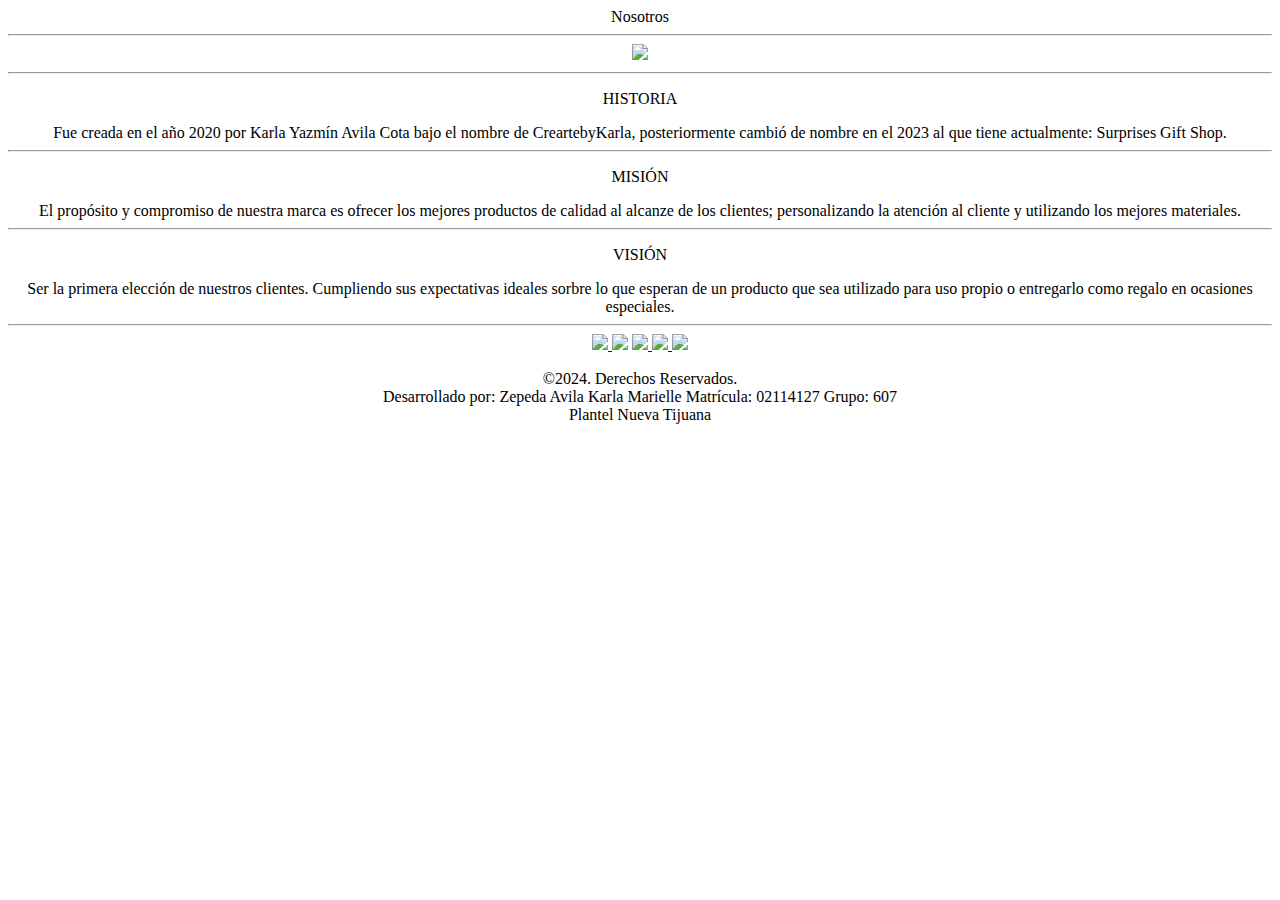
==== html/nosotros.html @ 1ef05444 "Add files via upload" ====
<!Doctype html>
<html>
	<head>
		<title>
			Nosotros - Surprises Gift Shop
		</title>
		<!-- link se utiliza para colocar el icono en la pestana del navegador -->
		<link rel="shortcut icon" href="../imagenes/icono.png">
		<link rel="stylesheet" href="../css/estilo.css">
	</head>
	<!-- bg color es para el color de fondo y text es el color del texto -->
	<body>
		<!-- con center centramos el texto -->
		<center>
			<div id="top">
				Nosotros <br>
			</div>
		<div id="principal">
			<hr>
			<!-- img es para agregar imagenes -->
				<img src="../imagenes/imagen3.jpg" class="imgmarquee"><br>
			<hr>
			<p class="encabezado">
				HISTORIA<br>
			</p>
				<div class="texto-informacion">
					Fue creada en el a&ntilde;o 2020 por Karla Yazm&iacute;n Avila Cota bajo el nombre de CreartebyKarla, posteriormente cambi&oacute; de nombre en el 2023 al que tiene actualmente: Surprises Gift Shop.<br>
				</div>
			<hr>
			<p class="encabezado">
				MISI&OacuteN<br>
			</p>
				<div class="texto-informacion">
					El prop&oacute;sito y compromiso de nuestra marca es ofrecer los mejores productos de calidad al alcanze de los clientes; personalizando la atenci&oacute;n al cliente y utilizando los mejores materiales.<br>
				</div>
			<hr>
			<p class="encabezado">
				VISI&OacuteN<br>
			</p>
				<div class="texto-informacion">
					Ser la primera elecci&oacute;n de nuestros clientes. Cumpliendo sus expectativas ideales sorbre lo que esperan de un producto que sea utilizado para uso propio o entregarlo como regalo en ocasiones especiales.<br>
				</div>
			<hr>
				<a href="../index.html">
					<img src="../imagenes/inicio.png">
				</a>
			<img src="../imagenes/nosotros.png">
			<a href="contacto.html">
				<img src="../imagenes/contacto.png">
			</a>
			<a href="productos.html">
				<img src="../imagenes/productos.png">
			</a>
			<a href="ideas.html">
				<img src="../imagenes/ideas.png"><br>
			</a>
			</div>
			<!-- b es para poner el texto en negritas -->
				<div id="pie">
			<p class="pie">
				<!-- el simbolo de dr y br para iniciar otro renglon -->
				&copy;2024. Derechos Reservados. <br>
				Desarrollado por: Zepeda Avila Karla Marielle  Matr&iacute;cula: 02114127  Grupo: 607 <br>
				Plantel Nueva Tijuana
				</div>
			</b>
		</center>
	</body>
</html>
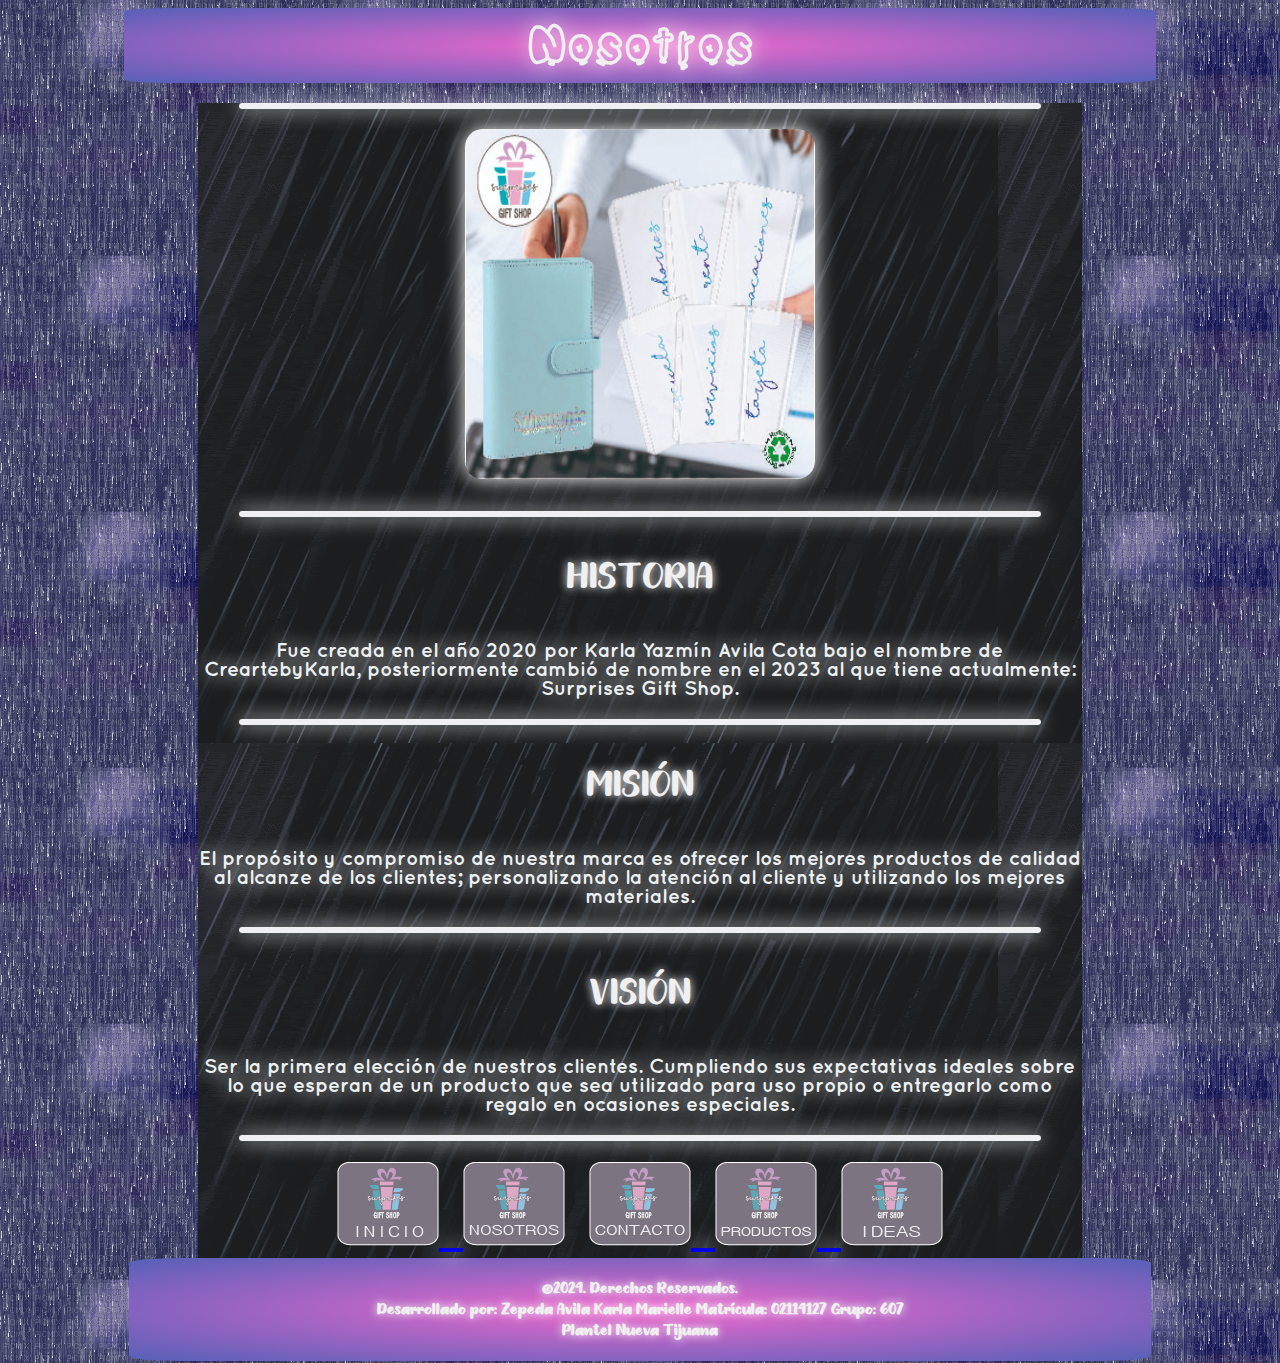
==== commit 900f6552: "Add files via upload" ====
--- a/html/nosotros.html
+++ b/html/nosotros.html
@@ -38,7 +38,7 @@
 				VISI&OacuteN<br>
 			</p>
 				<div class="texto-informacion">
-					Ser la primera elecci&oacute;n de nuestros clientes. Cumpliendo sus expectativas ideales sorbre lo que esperan de un producto que sea utilizado para uso propio o entregarlo como regalo en ocasiones especiales.<br>
+					Ser la primera elecci&oacute;n de nuestros clientes. Cumpliendo sus expectativas ideales sobre lo que esperan de un producto que sea utilizado para uso propio o entregarlo como regalo en ocasiones especiales.<br>
 				</div>
 			<hr>
 				<a href="../index.html">
--- a/css/estilo.css
+++ b/css/estilo.css
@@ -0,0 +1,244 @@
+body{
+	background-image:url("../imagenes/fondopastel.gif");
+	color:#F0F0F0;
+	font-family:Broadway,Monospace,Arial;
+	font-size:40px;
+	text-shadow: 0 0 20px white;
+	}	
+p{
+	text-align:justifiy;
+	font-size:20px;
+	text-shadow: 0 0 10px white;
+	}	
+hr{
+	border:3px solid #F0F0F0;
+	border-radius:5px;
+	width:90%;
+	box-shadow: 0 0 20px white;
+}
+table,tr,td{
+	border: 1px solid #F0F3F4;
+	border-spacing: 0px;
+	background-color: #C6C19A;
+	text-align: center;
+	font-size: 20px
+}
+ul{
+	list-style-type: square;
+	list-style-position: inside; 
+	text-align: center;
+	font-size: 20px;
+}
+ol{
+	list-style-type: upper-roman;
+	list-style-position: inside; 
+	text-align: center;
+	font-size: 20px;
+}
+@font-face{
+	font-family: mifuente;
+	src: url(../fonts/AngerisaGift.ttf);
+}
+@font-face{
+	font-family: mifuente2;
+	src: url(../fonts/Quicksand.otf);
+}
+@font-face{
+	font-family: mifuente3;
+	src: url(../fonts/GiftedPersonal.otf);
+}
+@font-face{
+	font-family: mifuente4;
+	src: url(../fonts/Balloons.ttf);
+}
+@font-face{
+	font-family: mifuente5;
+	src: url(../fonts/GreekRollsRegular.ttf);
+}
+@font-face{
+	font-family: mifuente6;
+	src: url(../fonts/KasperLullaby.otf);
+}
+.pie{
+	text-align: center;
+	font-size: 15px;
+	font-weight: bold;
+}
+.encabezado{
+	font-family: mifuente6;
+	text-align: center;
+	font-size: 35px;
+}
+.imgmarquee{
+	height:350px;
+	width:350px;
+	border-radius: 5%;
+	box-shadow: 0 0 20px white;
+}
+.imgcontrol{
+	height:80px;
+	width:80px;
+	border-radius: 5%;
+}
+.imgproducto{
+	height:190px;
+	width:160px;
+	border-radius: 10%;
+}
+/*asterizco significa que es para todo {margin:...px}*/
+div#top{
+	font-family: mifuente4;
+	font-weight: bold;
+	font-size: 50px;
+	padding: 10px;
+	width:80%;
+	background-color:#3C3C4B;
+	/*background-image: linear-gradient(#F1C40F,#A3E4D7);*/
+	background-image: radial-gradient(#F069CD,#5560B8);
+	/*background-image:url("../imagenes/imagendiv.gif");*/
+	/*background-image: url("../imagenes/logo.png");*/
+	/*}background-repeat:no-repeat;*/
+	border-radius: 5%;
+}
+div#pie{
+	font-family: mifuente6;
+	padding: 5px;
+	width:80%;
+	font-size: 20px;
+	background-color:#3C3C4B;
+	/*background-image: linear-gradient(#F1C40F,#A3E4D7);*/
+	background-image: radial-gradient(#F069CD,#5560B8);
+	/*background-image:url("../imagenes/imagendiv.gif");*/
+	/*background-image: url("../imagenes/logo.png");*/
+	/*}background-repeat:no-repeat;*/
+	border-radius: 5%;
+}
+div#principal{
+	width:70%;
+	background-color:#857C8E;
+	/*background-image: linear-gradient(#CDB3C6,#857C8E);*/
+	/*background-image: radial-gradient(#CDB3C6,#857C8E);*/
+	background-image:url("../imagenes/fondoglitch.gif");
+	/*background-image: url("../imagenes/logo.png");*/
+	/*}background-repeat:no-repeat;*/
+}
+div#descripcion{
+	width:50%;*/
+	/*background-color:#857C8E;
+	/*background-image: linear-gradient(#CDB3C6,#857C8E);*/
+	background-image: radial-gradient(#F1C40F,#A3E4D7);
+	background-image:url("../imagenes/fondopastel.gif");
+	/*background-image: url("../imagenes/logo.png");*/
+	/*}background-repeat:no-repeat;*/
+	padding: 10px;
+	border-radius: 10%;
+}
+.caja{
+	padding-top: 20px;
+	height:390px;
+	width:250px;
+	/*background:eee;*/
+	background-image: radial-gradient(#F1C40F,#A3E4D7);
+	border: 2px solid #ECF0F1;
+	margin: 10px;
+	color: black;
+	text-align: center;
+	display: inline-table;
+	border-radius: 5%;
+}
+.caja:hover{
+	box-shadow: 0 0 20px white;
+	transform: scale(1.1);
+}
+.caja-texto{
+	font-family:mifuente5;
+	padding-top: 5px;
+	padding-bottom: 5px;
+	font-size: 35px;
+	font-weight: bold;
+	color: #423746;
+}
+.caja-texto-blanco{
+	font-family: mifuente2;
+	padding-top: 5px;
+	padding-bottom: 5px;
+	font-size: 20px;
+	color: #ECF0F1;
+}
+.texto-adicional{
+	font-family: mifuente2;
+	padding-top: 5px;	
+	font-size: 15px;
+	color: #423746;
+}
+.texto-informacion{
+	font-family: mifuente2;
+	padding-top: 5px;	
+	font-size: 20px;
+	color: #ECF0F1;
+}
+.carrousel{
+    width: 600px;
+    margin:auto;
+    /*Hace que el padding y el border pasen a formar
+    parte del calculo de la caja y no de la suma */
+    box-sizing: border-box;
+}
+.conteCarrousel{
+    width: 100%;
+    height: 400px;
+    /*Hace que el navegador oculte
+    todos los contenidos que salen del div*/
+    overflow: hidden;
+    box-sizing: border-box;
+}
+.itemCarrousel{
+    /*La nueva Posicion del elemento en relacioncion de
+    un elemento con su posicion normal*/
+    position: relative;
+    width: 100%;
+    height: 100%;
+    box-sizing: border-box;
+}
+.itemCarrouselTarjeta{
+    width: 100%;
+    height: 100%;
+    box-sizing: border-box;
+}
+.itemCarrouselArrows{
+    /*Hace que un elemento se coloque
+    respecto a su contenedor posicionado
+    mas cercano*/
+    position: absolute;
+    top: 0;
+    bottom: 0;
+    left: 0;
+    right: 0;
+    height: 100%;
+    width: 100%;
+    /*Ayuda a colocar las caja como si
+    fueran celdas de tablas*/
+    display: flex;
+    align-items: center;
+    /*Distribuye el espacion entre los
+    objetos y su alrededor*/
+    justify-content: space-between;
+    padding: 20px;
+    box-sizing: border-box;
+}
+.itemCarrouselArrows > i:hover {
+    cursor: pointer;
+}
+.conteCarrouselController{
+    width: 100%;
+    display: flex;
+    justify-content: space-evenly;
+}
+.conteCarrouselController > a{
+    text-decoration: none;
+    font-size: 32px;
+    color: grey;
+}
+.itemCarrouselArrows > a > i{
+    color: white;
+}
